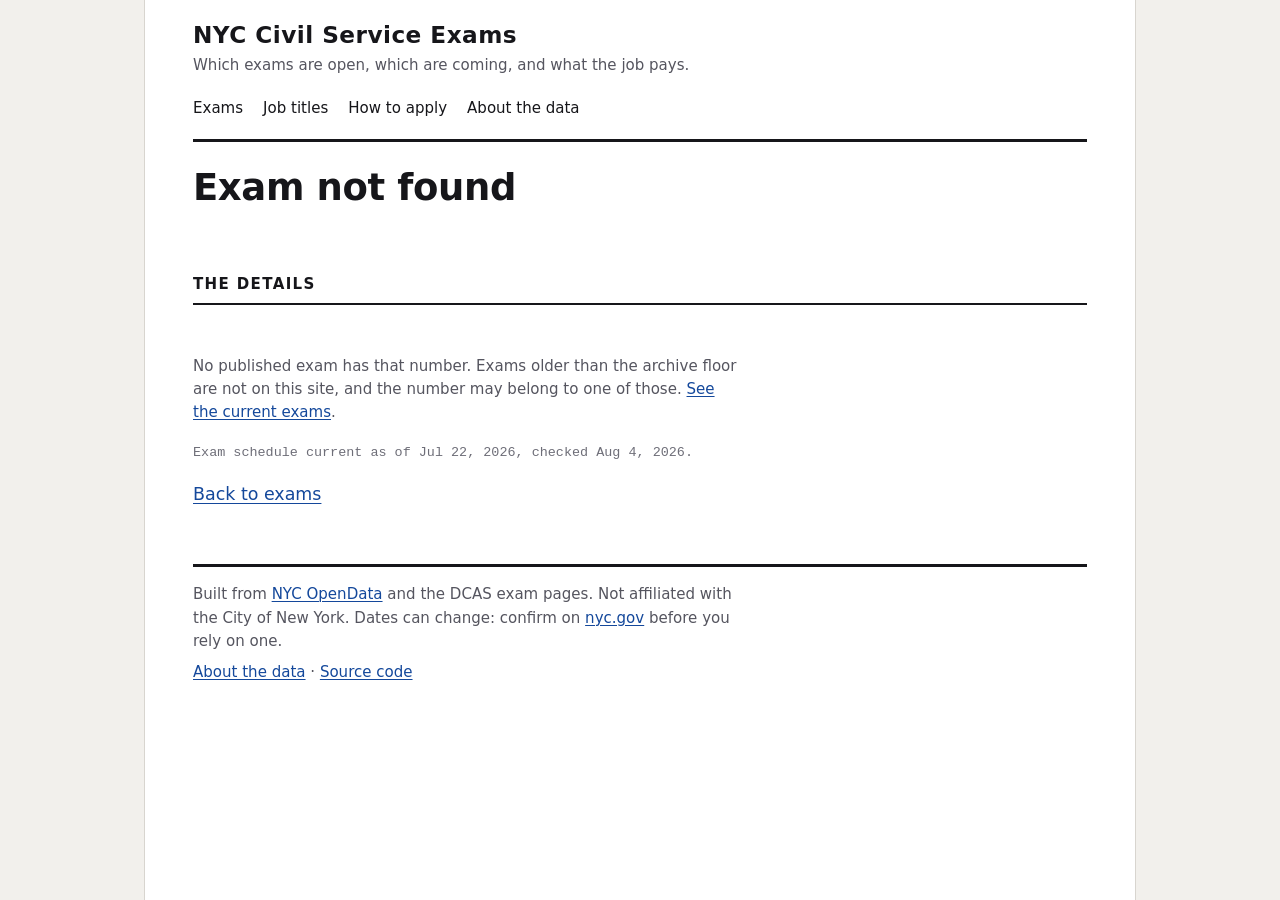
==== docs/exam.html @ 33adc66e "One visible rule on the front page, consistent labels, less narration Show picks the groups, Search " ====
<!doctype html>
<html lang="en">
<head>
<meta charset="utf-8">
<meta name="viewport" content="width=device-width, initial-scale=1">
<title>Exam | NYC civil service</title>
<link rel="stylesheet" href="css/site.css">
</head>
<body>
<a class="skip" href="#main">Skip to the details</a>

<div class="sheet">

  <header class="masthead">
    <p class="wordmark"><a href="index.html">NYC Civil Service Exams</a></p>
    <p class="tagline">
      Which exams are open, which are coming, and what the job pays.
    </p>
    <nav class="nav" aria-label="Main">
      <a href="index.html">Exams</a>
      <a href="titles.html">Job titles</a>
      <a href="how-to-apply.html">How to apply</a>
      <a href="methodology.html">About the data</a>
    </nav>
  </header>

  <main id="main">
    <p class="asof" id="exam-no"></p>
    <h1 class="page-title" id="exam-title">Loading</h1>
    <p id="status-line"></p>

    <div class="btn-row" id="actions"></div>

    <section class="section">
      <h2>The details</h2>
      <dl class="facts" id="facts"></dl>
    </section>

    <section class="section" id="what-next">
      <h2>What happens after</h2>
      <div class="prose" id="what-next-body"></div>
    </section>

    <div id="freshness"></div>

    <p class="note"><a href="index.html">Back to exams</a></p>
  </main>

  <footer class="foot">
    <p>
      Built from <a href="https://opendata.cityofnewyork.us/">NYC OpenData</a>
      and the DCAS exam pages. Not affiliated with the City of New York. Dates
      can change: confirm on
      <a href="https://www.nyc.gov/examsforjobs">nyc.gov</a> before you rely on one.
    </p>
    <p>
      <a href="methodology.html">About the data</a> ·
      <a href="https://github.com/jaramana/civilservice.nyc">Source code</a>
    </p>
  </footer>

</div>

<script type="module" src="js/exam.js"></script>
</body>
</html>
---- docs/css/site.css ----
/* ==========================================================================
   civilservice.nyc

   The page is a sheet of paper pinned to a board. Ruled headings, hairline
   rules, tabular figures, a lot of white. The 1990s part is the bulletin: flat
   color, hard rules, monospace for anything the City assigns a number to. The
   2026 part is everything else: fluid type, real focus states, motion that
   respects a preference, and a dark mode that is a first-class sheet of paper
   rather than an inverted one.

   Every color is a token. If you find a hex code below the token block, it is
   a bug. Contrast is checked against WCAG AA at the ratios noted inline.
   ========================================================================== */

/* --------------------------------------------------------------------------
   1. Tokens
   -------------------------------------------------------------------------- */

:root {
  /* Paper and ink. Light mode is a plain white sheet on a faintly warm board. */
  --paper:        #ffffff;
  --board:        #f2f0ec;
  /* Ratios below are measured, not estimated. Rerun the checker after any
     color change: python3 tools/contrast.py */
  --ink:          #16161a;   /* on --paper: 18.0:1  AAA */
  --ink-soft:     #55555f;   /* on --paper:  7.4:1  AAA */
  --ink-faint:    #6e6e78;   /* on --paper:  5.0:1  AA   smallest we allow */

  --rule:         #16161a;   /* the hard rules under headings */
  --rule-hair:    #d8d5cf;   /* row hairlines. Decorative: they separate rows
                                that are already separated by whitespace and
                                carry no information on their own, so the 3:1
                                rule for interface components does not apply. */
  --field:        #86868e;   /* on --paper: 3.6:1. A form field's border does
                                carry information, it is what tells you the
                                field is there, so this one is held to 3:1. */

  /* One accent, used for links and for the "open now" state. A civic blue
     that stays legible on paper without turning the page into a form. */
  --accent:       #14489b;   /* on --paper:  8.6:1  AAA */
  --accent-soft:  #e7edf8;   /* accent on it:  7.4:1  AAA */

  /* Status. These carry meaning, so each is paired with a word in the markup,
     never color alone. Each pair is checked against its own tinted
     background, not against the paper: a tag's text sits on the tint. */
  --open:         #1a6b3c;   /* on --open-soft:   5.6:1  AA */
  --open-soft:    #e3f1e8;
  --soon:         #8a4b06;   /* on --soon-soft:   6.0:1  AA */
  --soon-soft:    #fbeede;
  --closed:       #5c5c66;   /* on --closed-soft: 5.9:1  AA */
  --closed-soft:  #f3f1f1;   /* was #eceaea with a lighter gray: 4.2:1, under AA */
  --warn:         #98311a;   /* on --warn-soft:   6.4:1  AA */
  --warn-soft:    #fbe9e5;

  --focus:        #14489b;

  /* Type. One humanist stack for reading, one mono for anything the City
     numbers: exam numbers, title codes, dates in tables. */
  --face-text: ui-sans-serif, system-ui, -apple-system, "Segoe UI", Roboto,
               "Helvetica Neue", Arial, sans-serif;
  --face-mono: ui-monospace, SFMono-Regular, "SF Mono", Menlo, Consolas,
               "Liberation Mono", monospace;

  /* Fluid scale. Clamped so the smallest step never drops below 15px, which
     is where the ink-faint contrast ratios above were measured. */
  --t-xs:   clamp(0.78rem, 0.76rem + 0.1vw,  0.84rem);
  --t-sm:   clamp(0.88rem, 0.85rem + 0.15vw, 0.94rem);
  --t-base: clamp(1rem,    0.97rem + 0.2vw,  1.09rem);
  --t-lg:   clamp(1.2rem,  1.1rem  + 0.5vw,  1.45rem);
  --t-xl:   clamp(1.6rem,  1.35rem + 1.2vw,  2.4rem);

  --measure: 34rem;          /* prose line length, roughly 70 characters */
  --sheet:   62rem;          /* the sheet of paper itself */

  --gap:     1.5rem;
  --radius:  3px;            /* nearly square. This is a notice, not a card. */
}

@media (prefers-color-scheme: dark) {
  :root {
    /* Not an inversion. Warm near-black paper on a darker board, because a
       pure #000/#fff flip on a text-dense page is glare in both directions. */
    --paper:       #16161a;
    --board:       #0e0e11;
    --ink:         #ece9e4;  /* on --paper: 14.9:1  AAA */
    --ink-soft:    #b0aca6;  /* on --paper:  8.0:1  AAA */
    --ink-faint:   #8f8b86;  /* on --paper:  5.3:1  AA  */

    --rule:        #ece9e4;
    --rule-hair:   #34343c;  /* decorative, see the light block */
    --field:       #71717b;  /* on --paper: 3.7:1 */

    --accent:      #8fb4ee;  /* on --paper:  8.5:1  AAA */
    --accent-soft: #1e2836;  /* accent on it:   7.0:1  AAA */

    --open:        #6cc492;  /* on --open-soft:   7.2:1  AAA */
    --open-soft:   #172a1f;
    --soon:        #e0a761;  /* on --soon-soft:   7.5:1  AAA */
    --soon-soft:   #2b2016;
    --closed:      #8f8b86;  /* on --closed-soft: 4.6:1  AA  */
    --closed-soft: #232329;
    --warn:        #f0907a;  /* on --warn-soft:   7.0:1  AAA */
    --warn-soft:   #301a16;

    --focus:       #8fb4ee;
  }
}

/* --------------------------------------------------------------------------
   2. Base
   -------------------------------------------------------------------------- */

*, *::before, *::after { box-sizing: border-box; }

/* The `hidden` attribute is only a UA-stylesheet `display: none`, so any
   author rule that sets `display` beats it. `.btn-row { display: flex }` did
   exactly that, and a "Show the rest" button stayed on screen with hidden=true
   set, looking clickable and doing nothing because there was nothing left to
   show. Anything that hides itself with the attribute needs this line to hold.
   Scoped to the attribute rather than fixed on .btn-row alone, because the
   next component to set `display` would hit the same trap silently. */
[hidden] { display: none !important; }

html { -webkit-text-size-adjust: 100%; }

body {
  margin: 0;
  background: var(--board);
  color: var(--ink);
  font-family: var(--face-text);
  font-size: var(--t-base);
  line-height: 1.55;
  /* The sheet sits on the board with a hairline, not a shadow. A drop shadow
     is the polished-app look this project is deliberately outside of. */
}

/* Skip link. Visible the moment it is focused, invisible otherwise. */
.skip {
  position: absolute;
  left: -9999px;
  top: 0;
  background: var(--paper);
  color: var(--ink);
  padding: 0.6rem 1rem;
  border: 2px solid var(--rule);
  z-index: 10;
}
.skip:focus { left: 0.5rem; top: 0.5rem; }

:focus-visible {
  outline: 3px solid var(--focus);
  outline-offset: 2px;
  border-radius: 1px;
}

a {
  color: var(--accent);
  text-decoration-thickness: 1px;
  text-underline-offset: 0.16em;
}
a:hover { text-decoration-thickness: 2px; }

/* --------------------------------------------------------------------------
   3. The sheet
   -------------------------------------------------------------------------- */

.sheet {
  max-width: var(--sheet);
  margin: 0 auto;
  background: var(--paper);
  border-left: 1px solid var(--rule-hair);
  border-right: 1px solid var(--rule-hair);
  padding: 0 clamp(1rem, 4vw, 3rem) 4rem;
  min-height: 100vh;
}

/* --- masthead ----------------------------------------------------------- */

.masthead {
  border-bottom: 3px solid var(--rule);
  padding: 1.4rem 0 0.7rem;
  margin-bottom: 1.6rem;
}

.masthead h1,
.masthead .wordmark {
  font-size: var(--t-lg);
  font-weight: 700;
  letter-spacing: 0.02em;
  margin: 0;
  line-height: 1.1;
}
.masthead .wordmark a {
  color: inherit;
  text-decoration: none;
}
.masthead .wordmark a:hover { text-decoration: underline; }

.masthead .tagline {
  font-size: var(--t-sm);
  color: var(--ink-soft);
  margin: 0.35rem 0 0;
  max-width: var(--measure);
}

/* --- navigation --------------------------------------------------------- */

.nav {
  display: flex;
  flex-wrap: wrap;
  gap: 0 1.25rem;
  margin-top: 0.9rem;
  font-size: var(--t-sm);
}
.nav a {
  color: var(--ink);
  text-decoration: none;
  padding: 0.35rem 0;
  border-bottom: 2px solid transparent;
}
.nav a:hover { border-bottom-color: var(--rule-hair); }
.nav a[aria-current="page"] {
  border-bottom-color: var(--rule);
  font-weight: 600;
}

/* --------------------------------------------------------------------------
   4. Sections, the ruled-heading pattern
   -------------------------------------------------------------------------- */

.section { margin: 2.6rem 0 0; }

.section > h2 {
  font-size: var(--t-sm);
  font-weight: 700;
  text-transform: uppercase;
  letter-spacing: 0.09em;
  margin: 0 0 0.15rem;
  padding-bottom: 0.4rem;
  border-bottom: 2px solid var(--rule);
  display: flex;
  align-items: baseline;
  justify-content: space-between;
  gap: 1rem;
}

/* A status heading is the status tag, at heading size. The same chip in the
   same color means the same thing wherever it appears: the group heading here,
   the exam page, the list of exams on a title page. One component, one
   meaning. A heading that named a status in plain type while the exam page
   used a colored chip for it was two vocabularies for one idea. */
.section > h2 .tag {
  font-size: var(--t-sm);
  font-weight: 700;
  padding: 0.15rem 0.5rem;
  /* Cancels the heading's uppercase. The same chip has to read the same way
     here as it does on an exam page, and it is the heading rule that has to
     give way, not the component. */
  text-transform: none;
  letter-spacing: 0.01em;
}
.section > h2 .count {
  font-family: var(--face-mono);
  font-weight: 400;
  letter-spacing: 0;
  text-transform: none;
  color: var(--ink-faint);
}

.section > .note {
  font-size: var(--t-sm);
  color: var(--ink-soft);
  margin: 0.7rem 0 0;
  max-width: var(--measure);
}

h1.page-title {
  font-size: var(--t-xl);
  line-height: 1.12;
  margin: 0 0 0.3rem;
  letter-spacing: -0.01em;
}

.prose { max-width: var(--measure); }
.prose p { margin: 0 0 1rem; }

/* --------------------------------------------------------------------------
   5. The bulletin list, one exam per row
   -------------------------------------------------------------------------- */

.bulletin {
  list-style: none;
  margin: 0;
  padding: 0;
}

.bulletin > li {
  border-bottom: 1px solid var(--rule-hair);
}

.bulletin a.row {
  display: grid;
  grid-template-columns: 1fr auto;
  gap: 0.15rem 1rem;
  align-items: baseline;
  padding: 0.85rem 0;
  color: inherit;
  text-decoration: none;
  /* 2026: the row responds, but only just, and instantly. */
  transition: background-color 90ms linear;
}
.bulletin a.row:hover {
  background: var(--accent-soft);
  /* Bleed the hover to the sheet edge so it reads as a ruled row, not a card */
  box-shadow: -0.6rem 0 0 var(--accent-soft), 0.6rem 0 0 var(--accent-soft);
}

.bulletin .name {
  font-weight: 600;
  grid-column: 1;
}
.bulletin a.row:hover .name { text-decoration: underline; }

.bulletin .when {
  grid-column: 2;
  grid-row: 1 / span 2;
  font-family: var(--face-mono);
  font-size: var(--t-sm);
  font-variant-numeric: tabular-nums;
  color: var(--ink-soft);
  text-align: right;
  white-space: nowrap;
}
.bulletin .when strong { color: var(--ink); font-weight: 600; }

.bulletin .meta {
  grid-column: 1;
  font-size: var(--t-sm);
  color: var(--ink-faint);
  font-family: var(--face-mono);
}

@media (max-width: 34rem) {
  .bulletin a.row { grid-template-columns: 1fr; }
  .bulletin .when {
    grid-column: 1;
    grid-row: auto;
    text-align: left;
  }
}

/* --- status tag --------------------------------------------------------- */

/* Sentence case, not caps. The status words are full phrases now
   ("Accepting applications"), and caps plus letter-spacing made them wide
   enough to push the date off the row. */
.tag {
  display: inline-block;
  font-family: var(--face-mono);
  font-size: var(--t-xs);
  letter-spacing: 0.01em;
  padding: 0.1rem 0.4rem;
  border-radius: var(--radius);
  white-space: normal;
}
.tag-open   { background: var(--open-soft);   color: var(--open); }
.tag-soon   { background: var(--soon-soft);   color: var(--soon); }
.tag-closed { background: var(--closed-soft); color: var(--closed); }

/* --------------------------------------------------------------------------
   6. Empty states
   -------------------------------------------------------------------------- */

/* Applications mostly open on the first Wednesday of the month, so "nothing is
   open today" is a normal Tuesday, not a broken page. It gets a real sentence
   and the next date, never a shrug. */
.empty {
  padding: 1rem 0 0.2rem;
  font-size: var(--t-sm);
  color: var(--ink-soft);
  max-width: var(--measure);
}
.empty strong { color: var(--ink); font-weight: 600; }

/* --------------------------------------------------------------------------
   7. Freshness and warnings
   -------------------------------------------------------------------------- */

.asof {
  font-family: var(--face-mono);
  font-size: var(--t-xs);
  color: var(--ink-faint);
  margin-top: 0.9rem;
}

.banner {
  border: 2px solid var(--warn);
  background: var(--warn-soft);
  color: var(--ink);
  padding: 0.8rem 1rem;
  margin: 1.2rem 0 0;
  font-size: var(--t-sm);
  border-radius: var(--radius);
}
.banner strong { color: var(--warn); }

/* --------------------------------------------------------------------------
   8. Controls: search, filters
   -------------------------------------------------------------------------- */

.controls {
  display: flex;
  flex-wrap: wrap;
  gap: 0.75rem 1rem;
  align-items: flex-end;
  margin: 1.2rem 0 0.4rem;
}

.field { display: flex; flex-direction: column; gap: 0.3rem; flex: 1 1 18rem; }

.field label {
  font-size: var(--t-xs);
  text-transform: uppercase;
  letter-spacing: 0.08em;
  color: var(--ink-soft);
  font-weight: 600;
}

input[type="search"], select {
  font: inherit;
  font-size: var(--t-sm);
  color: var(--ink);
  background: var(--paper);
  border: 2px solid var(--field);
  border-radius: var(--radius);
  padding: 0.5rem 0.6rem;
  width: 100%;
}
input[type="search"]:focus, select:focus { border-color: var(--focus); }

.checks { display: flex; flex-wrap: wrap; gap: 0.9rem; align-items: center; }
.check {
  display: inline-flex;
  align-items: center;
  gap: 0.4rem;
  font-size: var(--t-sm);
  color: var(--ink-soft);
  /* Comfortable tap target without making the row look like a button bar. */
  padding: 0.4rem 0;
}
.check input { width: 1.05rem; height: 1.05rem; accent-color: var(--accent); }

.result-count {
  font-family: var(--face-mono);
  font-size: var(--t-sm);
  color: var(--ink-faint);
  margin: 0.6rem 0 0;
}

/* --------------------------------------------------------------------------
   9. Definition rows, used on the exam and title pages
   -------------------------------------------------------------------------- */

.facts {
  display: grid;
  grid-template-columns: minmax(9rem, 14rem) 1fr;
  gap: 0;
  margin: 1.2rem 0 0;
}
.facts dt {
  font-size: var(--t-sm);
  color: var(--ink-soft);
  padding: 0.6rem 1rem 0.6rem 0;
  border-top: 1px solid var(--rule-hair);
}
.facts dd {
  margin: 0;
  padding: 0.6rem 0;
  border-top: 1px solid var(--rule-hair);
  font-variant-numeric: tabular-nums;
}
.facts dd .qualifier {
  display: block;
  font-size: var(--t-xs);
  color: var(--ink-faint);
  max-width: var(--measure);
}

@media (max-width: 32rem) {
  .facts { grid-template-columns: 1fr; }
  .facts dt { padding-bottom: 0; border-top: 1px solid var(--rule-hair); }
  .facts dd { border-top: 0; padding-top: 0.1rem; }
}

/* --------------------------------------------------------------------------
   10. Buttons and the calendar affordance
   -------------------------------------------------------------------------- */

.btn {
  display: inline-flex;
  align-items: center;
  gap: 0.45rem;
  font-size: var(--t-sm);
  font-weight: 600;
  color: var(--ink);
  background: var(--paper);
  border: 2px solid var(--rule);
  border-radius: var(--radius);
  padding: 0.5rem 0.85rem;
  text-decoration: none;
  transition: transform 90ms ease, background-color 90ms linear;
}
.btn:hover { background: var(--accent-soft); }
.btn:active { transform: translateY(1px); }
.btn-primary {
  background: var(--accent);
  border-color: var(--accent);
  /* Both themes: --paper is the readable counterpart to --accent here.
     Light 8.4:1, dark 8.1:1. */
  color: var(--paper);
}
.btn-primary:hover { background: var(--accent); filter: brightness(1.12); }

.btn-row { display: flex; flex-wrap: wrap; gap: 0.6rem; margin: 1.4rem 0 0; }

/* A button that changes what is on the page but reads as a link, for use
   inside a sentence. It is a button because it acts, not navigates. */
.linky {
  font: inherit;
  color: var(--accent);
  background: none;
  border: 0;
  padding: 0;
  cursor: pointer;
  text-decoration: underline;
  text-underline-offset: 0.16em;
}
.linky:hover { text-decoration-thickness: 2px; }

/* --------------------------------------------------------------------------
   11. Footer
   -------------------------------------------------------------------------- */

.foot {
  margin-top: 3.5rem;
  padding-top: 1rem;
  border-top: 3px solid var(--rule);
  font-size: var(--t-sm);
  color: var(--ink-soft);
}
.foot p { margin: 0 0 0.5rem; max-width: var(--measure); }

/* --------------------------------------------------------------------------
   12. Motion
   -------------------------------------------------------------------------- */

@media (prefers-reduced-motion: reduce) {
  *, *::before, *::after {
    animation-duration: 0.01ms !important;
    transition-duration: 0.01ms !important;
  }
}

/* Print. The page is already a sheet of paper, so this is mostly getting the
   board and the navigation out of the way. */
@media print {
  body { background: #fff; }
  .sheet { border: 0; max-width: none; }
  .nav, .controls, .btn-row { display: none; }
  a { color: #000; }
}
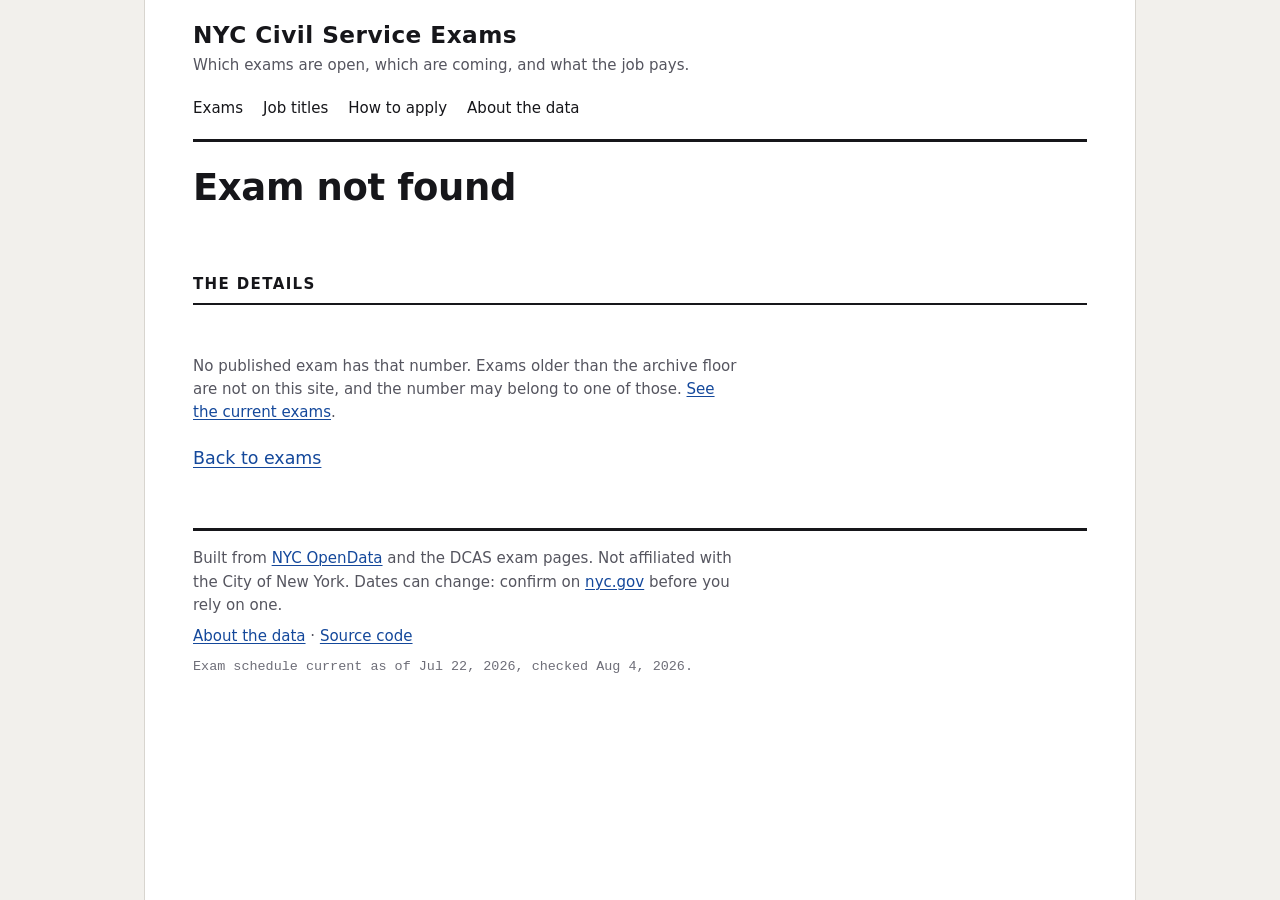
==== commit d0cbf48e: "Freshness date moves to the footer, warning moves to the top The date is provenance: same on every p" ====
--- a/docs/exam.html
+++ b/docs/exam.html
@@ -25,7 +25,9 @@
   </header>
 
   <main id="main">
-    <p class="asof" id="exam-no"></p>
+
+    <div id="alert"></div>
+    <p class="smallprint" id="exam-no"></p>
     <h1 class="page-title" id="exam-title">Loading</h1>
     <p id="status-line"></p>
 
@@ -41,7 +43,6 @@
       <div class="prose" id="what-next-body"></div>
     </section>
 
-    <div id="freshness"></div>
 
     <p class="note"><a href="index.html">Back to exams</a></p>
   </main>
@@ -57,6 +58,7 @@
       <a href="methodology.html">About the data</a> ·
       <a href="https://github.com/jaramana/civilservice.nyc">Source code</a>
     </p>
+    <p class="smallprint" id="asof"></p>
   </footer>
 
 </div>
--- a/docs/css/site.css
+++ b/docs/css/site.css
@@ -244,21 +244,9 @@
   gap: 1rem;
 }
 
-/* A status heading is the status tag, at heading size. The same chip in the
-   same color means the same thing wherever it appears: the group heading here,
-   the exam page, the list of exams on a title page. One component, one
-   meaning. A heading that named a status in plain type while the exam page
-   used a colored chip for it was two vocabularies for one idea. */
-.section > h2 .tag {
-  font-size: var(--t-sm);
-  font-weight: 700;
-  padding: 0.15rem 0.5rem;
-  /* Cancels the heading's uppercase. The same chip has to read the same way
-     here as it does on an exam page, and it is the heading rule that has to
-     give way, not the component. */
-  text-transform: none;
-  letter-spacing: 0.01em;
-}
+/* A group heading is the status chip, unmodified. No size or weight override
+   here on purpose: the heading is carried by the rule beneath it and the count
+   beside it, so the chip can stay exactly the chip. */
 .section > h2 .count {
   font-family: var(--face-mono);
   font-weight: 400;
@@ -354,14 +342,24 @@
 /* Sentence case, not caps. The status words are full phrases now
    ("Accepting applications"), and caps plus letter-spacing made them wide
    enough to push the date off the row. */
+/* The status chip. Every property it needs is set here, none inherited, so it
+   renders identically wherever it lands: a group heading, an exam page, a row
+   on a title page. It used to pick up weight and size from its container,
+   which made the same status read as bold and large in a heading and regular
+   and small on an exam page. */
 .tag {
   display: inline-block;
   font-family: var(--face-mono);
   font-size: var(--t-xs);
+  font-weight: 600;
+  font-style: normal;
+  text-transform: none;
   letter-spacing: 0.01em;
-  padding: 0.1rem 0.4rem;
+  line-height: 1.4;
+  padding: 0.12rem 0.45rem;
   border-radius: var(--radius);
   white-space: normal;
+  vertical-align: baseline;
 }
 .tag-open   { background: var(--open-soft);   color: var(--open); }
 .tag-soon   { background: var(--soon-soft);   color: var(--soon); }
@@ -386,11 +384,13 @@
    7. Freshness and warnings
    -------------------------------------------------------------------------- */
 
-.asof {
+/* Small mono line: the freshness note in the footer, an exam number, a title
+   code. A look, not a meaning, so it is named for what it is. */
+.smallprint {
   font-family: var(--face-mono);
   font-size: var(--t-xs);
   color: var(--ink-faint);
-  margin-top: 0.9rem;
+  margin: 0.9rem 0 0;
 }
 
 .banner {
@@ -398,7 +398,7 @@
   background: var(--warn-soft);
   color: var(--ink);
   padding: 0.8rem 1rem;
-  margin: 1.2rem 0 0;
+  margin: 0 0 1.6rem;
   font-size: var(--t-sm);
   border-radius: var(--radius);
 }
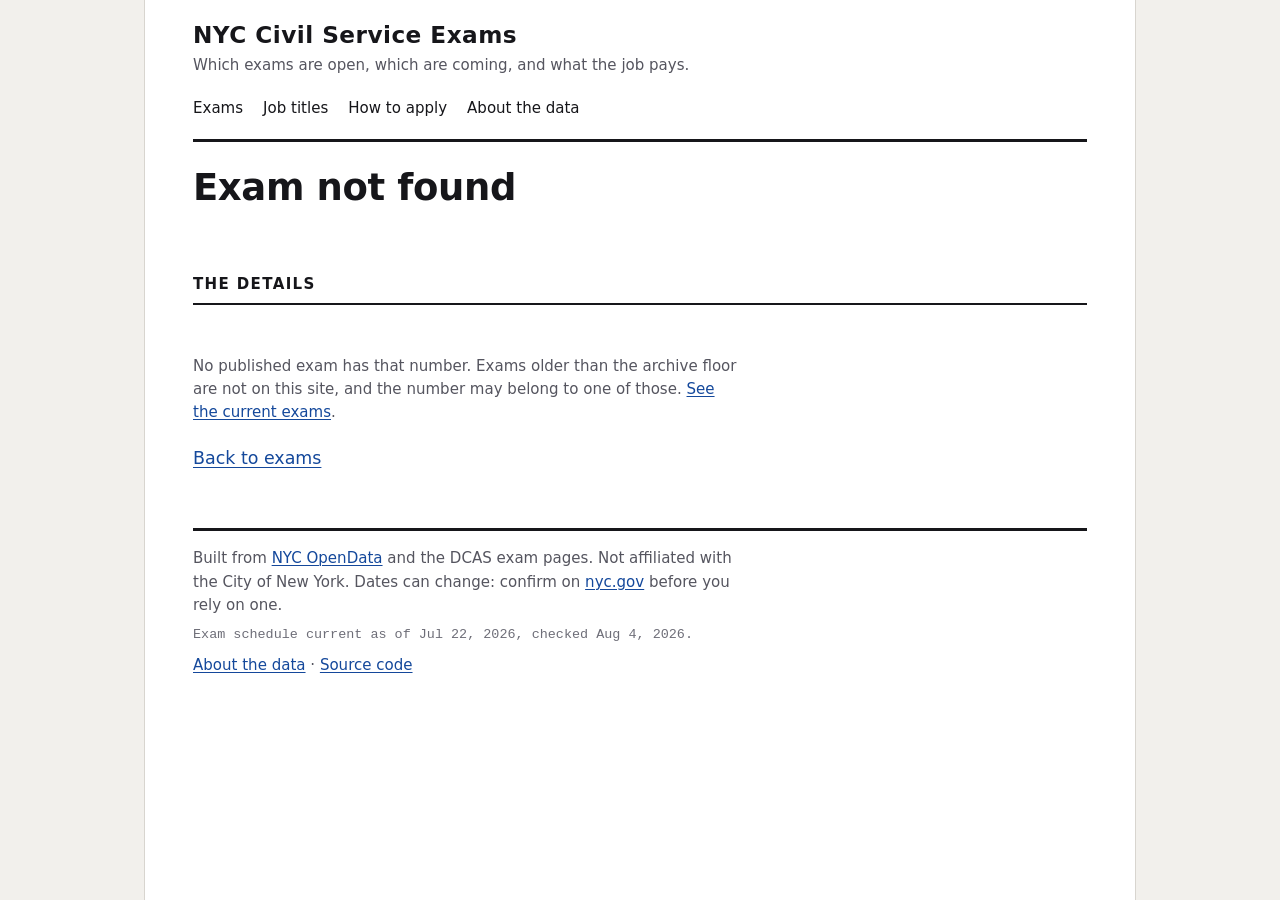
==== commit 525efebd: "Freshness date sits under the sources sentence, not after the links Trailing the links line made it " ====
--- a/docs/exam.html
+++ b/docs/exam.html
@@ -54,11 +54,11 @@
       can change: confirm on
       <a href="https://www.nyc.gov/examsforjobs">nyc.gov</a> before you rely on one.
     </p>
+    <p class="smallprint" id="asof"></p>
     <p>
       <a href="methodology.html">About the data</a> ·
       <a href="https://github.com/jaramana/civilservice.nyc">Source code</a>
     </p>
-    <p class="smallprint" id="asof"></p>
   </footer>
 
 </div>
--- a/docs/css/site.css
+++ b/docs/css/site.css
@@ -390,7 +390,7 @@
   font-family: var(--face-mono);
   font-size: var(--t-xs);
   color: var(--ink-faint);
-  margin: 0.9rem 0 0;
+  margin: 0.9rem 0;
 }
 
 .banner {
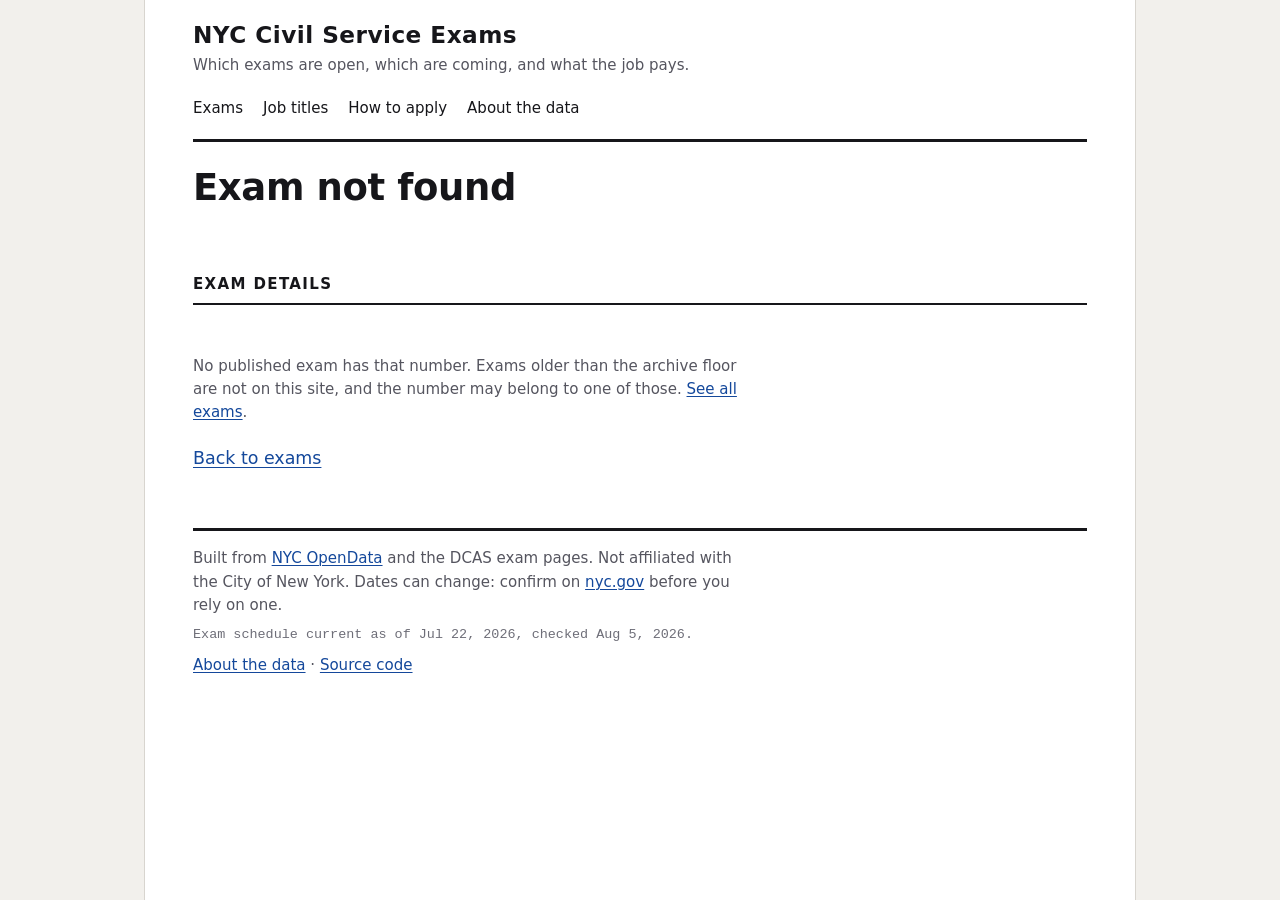
==== commit f16f5ba0: "One name per field, one label per value, one format per date A field-by-field pass over the interfac" ====
--- a/docs/exam.html
+++ b/docs/exam.html
@@ -34,14 +34,11 @@
     <div class="btn-row" id="actions"></div>
 
     <section class="section">
-      <h2>The details</h2>
+      <h2>Exam details</h2>
       <dl class="facts" id="facts"></dl>
     </section>
 
-    <section class="section" id="what-next">
-      <h2>What happens after</h2>
-      <div class="prose" id="what-next-body"></div>
-    </section>
+    <p class="note" id="what-next-body"></p>
 
 
     <p class="note"><a href="index.html">Back to exams</a></p>
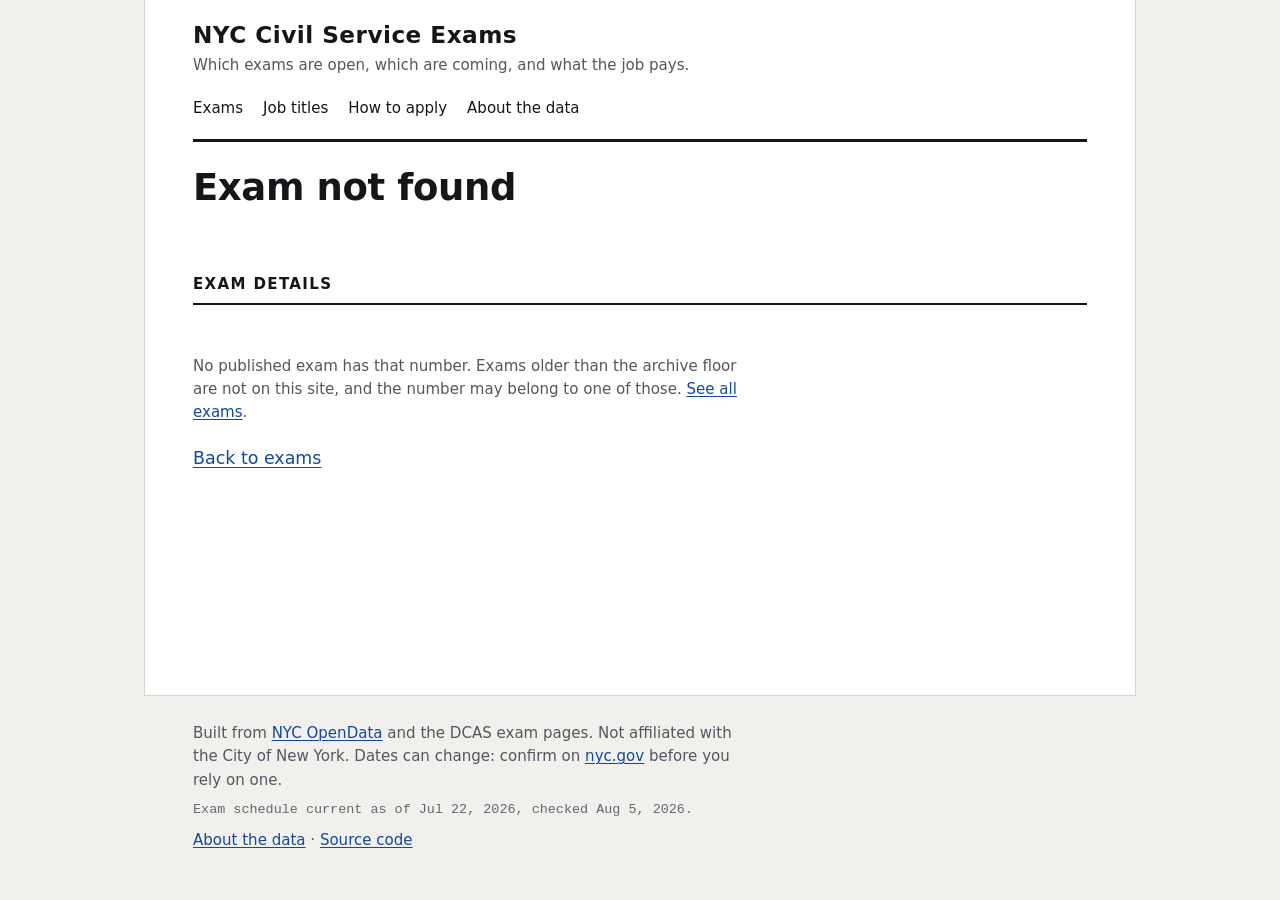
==== commit 6a3dfb1e: "Footer moves off the sheet and onto the board The sheet is a notice pinned to a board. Attribution, " ====
--- a/docs/exam.html
+++ b/docs/exam.html
@@ -44,6 +44,8 @@
     <p class="note"><a href="index.html">Back to exams</a></p>
   </main>
 
+</div>
+
   <footer class="foot">
     <p>
       Built from <a href="https://opendata.cityofnewyork.us/">NYC OpenData</a>
@@ -58,8 +60,6 @@
     </p>
   </footer>
 
-</div>
-
 <script type="module" src="js/exam.js"></script>
 </body>
 </html>
--- a/docs/css/site.css
+++ b/docs/css/site.css
@@ -24,7 +24,11 @@
      color change: python3 tools/contrast.py */
   --ink:          #16161a;   /* on --paper: 18.0:1  AAA */
   --ink-soft:     #55555f;   /* on --paper:  7.4:1  AAA */
-  --ink-faint:    #6e6e78;   /* on --paper:  5.0:1  AA   smallest we allow */
+  --ink-faint:    #66666f;   /* on --paper: 5.7:1, on --board: 5.0:1  AA
+                                Darkened when the footer moved onto the board:
+                                the old value passed on paper at 5.0 and failed
+                                on the board at 4.4. One token that clears both
+                                surfaces beats an exception for one of them. */
 
   --rule:         #16161a;   /* the hard rules under headings */
   --rule-hair:    #d8d5cf;   /* row hairlines. Decorative: they separate rows
@@ -131,7 +135,13 @@
   font-size: var(--t-base);
   line-height: 1.55;
   /* The sheet sits on the board with a hairline, not a shadow. A drop shadow
-     is the polished-app look this project is deliberately outside of. */
+     is the polished-app look this project is deliberately outside of.
+
+     Column layout so the sheet grows to fill a short viewport and the footer
+     sits below it on the board rather than floating. */
+  min-height: 100vh;
+  display: flex;
+  flex-direction: column;
 }
 
 /* Skip link. Visible the moment it is focused, invisible otherwise. */
@@ -164,14 +174,19 @@
    3. The sheet
    -------------------------------------------------------------------------- */
 
+/* The notice itself. Everything inside is the thing pinned to the board;
+   the footer is the board. Now that the footer sits outside, the sheet needs
+   a bottom edge so it reads as a piece of paper rather than a column that
+   runs out. */
 .sheet {
   max-width: var(--sheet);
+  width: 100%;
   margin: 0 auto;
   background: var(--paper);
-  border-left: 1px solid var(--rule-hair);
-  border-right: 1px solid var(--rule-hair);
-  padding: 0 clamp(1rem, 4vw, 3rem) 4rem;
-  min-height: 100vh;
+  border: 1px solid var(--rule-hair);
+  border-top: 0;
+  padding: 0 clamp(1rem, 4vw, 3rem) 3rem;
+  flex: 1 0 auto;
 }
 
 /* --- masthead ----------------------------------------------------------- */
@@ -542,13 +557,22 @@
    -------------------------------------------------------------------------- */
 
 .foot {
-  margin-top: 3.5rem;
-  padding-top: 1rem;
-  border-top: 3px solid var(--rule);
+  flex: 0 0 auto;
+  width: 100%;
+  max-width: var(--sheet);
+  margin: 0 auto;
+  /* Same gutters as the sheet, so the footer text sits on the same left edge
+     as the text above it even though it is on a different surface. The
+     transparent border matches the sheet's hairline: without it the footer
+     text sits one pixel left of everything above it. */
+  padding: 1.6rem clamp(1rem, 4vw, 3rem) 3rem;
+  border-left: 1px solid transparent;
+  border-right: 1px solid transparent;
   font-size: var(--t-sm);
   color: var(--ink-soft);
 }
 .foot p { margin: 0 0 0.5rem; max-width: var(--measure); }
+.foot p:last-child { margin-bottom: 0; }
 
 /* --------------------------------------------------------------------------
    12. Motion
@@ -564,8 +588,10 @@
 /* Print. The page is already a sheet of paper, so this is mostly getting the
    board and the navigation out of the way. */
 @media print {
-  body { background: #fff; }
+  body { background: #fff; display: block; }
   .sheet { border: 0; max-width: none; }
+  /* On paper there is no board, so the footer needs a rule to separate it. */
+  .foot { max-width: none; border-top: 1px solid #000; padding-top: 0.6rem; }
   .nav, .controls, .btn-row { display: none; }
   a { color: #000; }
 }
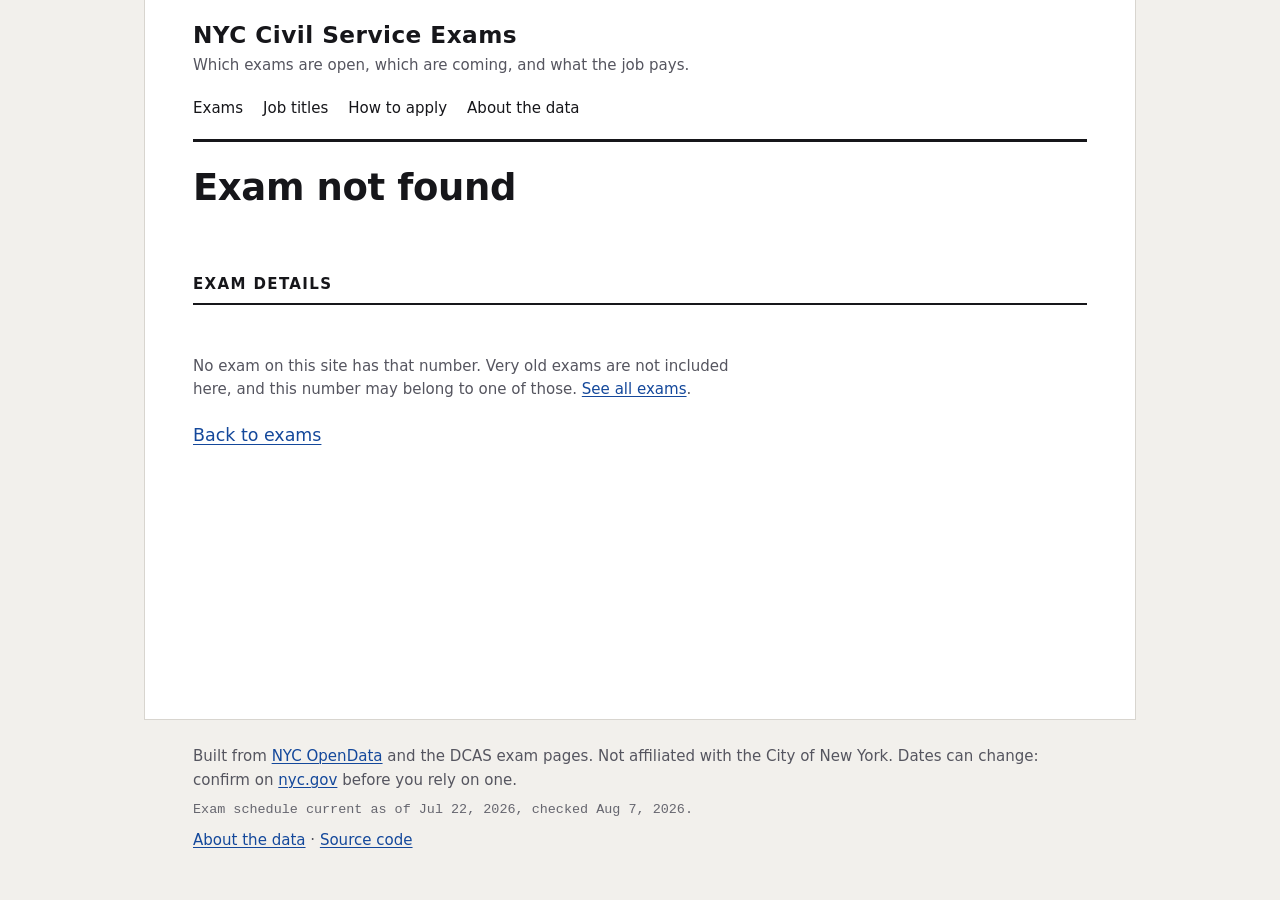
==== commit 61a1e66d: "Remove the staleness banner The banner keyed off the oldest of three watched datasets, but two of th" ====
--- a/docs/exam.html
+++ b/docs/exam.html
@@ -26,7 +26,6 @@
 
   <main id="main">
 
-    <div id="alert"></div>
     <p class="smallprint" id="exam-no"></p>
     <h1 class="page-title" id="exam-title">Loading</h1>
     <p id="status-line"></p>
--- a/docs/css/site.css
+++ b/docs/css/site.css
@@ -423,23 +423,48 @@
    8. Controls: search, filters
    -------------------------------------------------------------------------- */
 
+/* Search on its own line, filters side by side beneath it. They used to share
+   a row with align-items: flex-end, which was fine when every control was one
+   input tall and pushed the search box halfway down the block once the
+   filters became three-line checkbox groups. */
 .controls {
   display: flex;
   flex-wrap: wrap;
-  gap: 0.75rem 1rem;
-  align-items: flex-end;
-  margin: 1.2rem 0 0.4rem;
-}
-
-.field { display: flex; flex-direction: column; gap: 0.3rem; flex: 1 1 18rem; }
-
-.field label {
+  gap: 1.1rem 2rem;
+  align-items: flex-start;
+  margin: 1.2rem 0 1.6rem;
+}
+.controls > .field:first-child { flex: 1 1 100%; }
+
+/* A field is a labelled control, whether that control is one input or a group
+   of checkboxes. fieldset needs its browser defaults cleared to sit in the
+   flex row like the others. */
+.field {
+  display: flex;
+  flex-direction: column;
+  gap: 0.3rem;
+  flex: 1 1 18rem;
+  border: 0;
+  margin: 0;
+  padding: 0;
+  min-width: 0;
+}
+
+/* Scoped to the field's own label, not to labels nested inside it. The
+   checkbox labels in a menu are values, not field names, and were picking up
+   the uppercase treatment meant for the name above them. */
+.field > label,
+.field > legend,
+.field > .fieldname {
   font-size: var(--t-xs);
   text-transform: uppercase;
   letter-spacing: 0.08em;
   color: var(--ink-soft);
   font-weight: 600;
-}
+  padding: 0;
+}
+
+.controls > .field:first-child input { max-width: 30rem; }
 
 input[type="search"], select {
   font: inherit;
@@ -453,7 +478,73 @@
 }
 input[type="search"]:focus, select:focus { border-color: var(--focus); }
 
-.checks { display: flex; flex-wrap: wrap; gap: 0.9rem; align-items: center; }
+.checks { display: flex; flex-wrap: wrap; gap: 0 0.9rem; align-items: center; }
+
+/* --- the dropdown menus -------------------------------------------------
+   details/summary gives the open and close behaviour, the keyboard handling
+   and the semantics for free. Everything below is appearance, plus a panel
+   that floats so opening a menu does not push the table down the page. */
+
+.menu { position: relative; }
+
+.menu > summary {
+  list-style: none;                 /* the default triangle, gone */
+  cursor: pointer;
+  font-size: var(--t-sm);
+  color: var(--ink);
+  background: var(--paper);
+  border: 2px solid var(--field);
+  border-radius: var(--radius);
+  padding: 0.5rem 2rem 0.5rem 0.6rem;
+  position: relative;
+  user-select: none;
+}
+.menu > summary::-webkit-details-marker { display: none; }
+
+/* A chevron drawn in CSS, so no image and no icon font. */
+.menu > summary::after {
+  content: "";
+  position: absolute;
+  right: 0.7rem;
+  top: 50%;
+  width: 0.45rem;
+  height: 0.45rem;
+  border-right: 2px solid var(--ink-soft);
+  border-bottom: 2px solid var(--ink-soft);
+  transform: translateY(-70%) rotate(45deg);
+}
+.menu[open] > summary::after { transform: translateY(-20%) rotate(-135deg); }
+.menu[open] > summary { border-color: var(--focus); }
+
+.menu-panel {
+  position: absolute;
+  z-index: 5;
+  top: calc(100% + 0.3rem);
+  left: 0;
+  min-width: 100%;
+  white-space: nowrap;
+  background: var(--paper);
+  border: 2px solid var(--field);
+  border-radius: var(--radius);
+  padding: 0.5rem 0.75rem;
+  margin: 0;
+  display: flex;
+  flex-direction: column;
+}
+
+/* Visually hidden, still read aloud. The panel is a fieldset so the group has
+   a name for a screen reader, but the name is already on screen above it. */
+.sr-only {
+  position: absolute;
+  width: 1px;
+  height: 1px;
+  padding: 0;
+  margin: -1px;
+  overflow: hidden;
+  clip: rect(0 0 0 0);
+  white-space: nowrap;
+  border: 0;
+}
 .check {
   display: inline-flex;
   align-items: center;
@@ -571,7 +662,12 @@
   font-size: var(--t-sm);
   color: var(--ink-soft);
 }
-.foot p { margin: 0 0 0.5rem; max-width: var(--measure); }
+/* No prose measure here. --measure keeps reading text to a comfortable line
+   length, but the footer is reference matter, not something anyone reads a
+   paragraph at a time, and capping it at 34rem inside a 62rem sheet made it
+   look squeezed against a much wider page. It runs to the same gutters as the
+   content above instead. */
+.foot p { margin: 0 0 0.5rem; max-width: none; }
 .foot p:last-child { margin-bottom: 0; }
 
 /* --------------------------------------------------------------------------
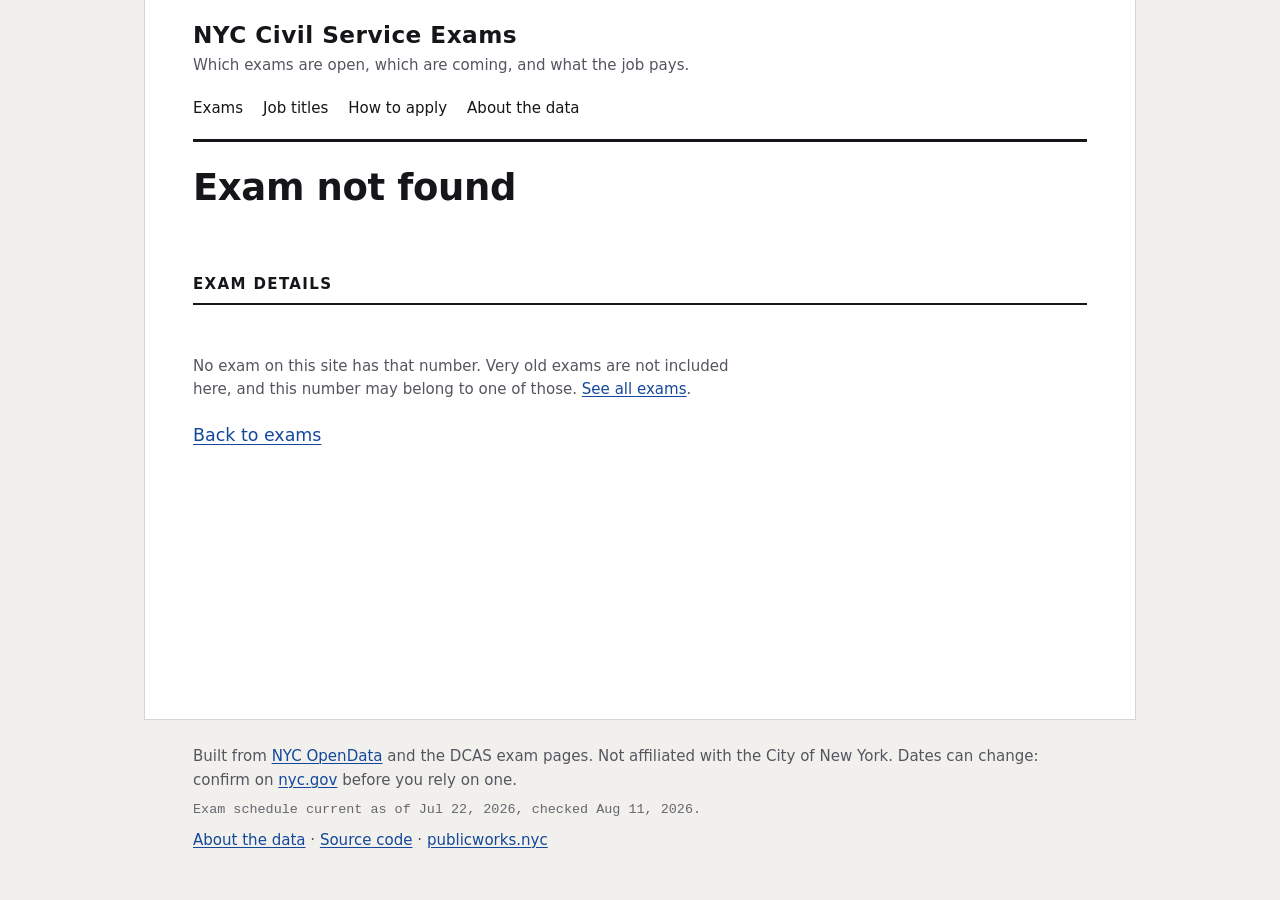
==== commit e08687de: "Move to civilservice.publicworks.nyc Files the site under the publicworks.nyc naming convention: <sh" ====
--- a/docs/exam.html
+++ b/docs/exam.html
@@ -3,7 +3,7 @@
 <head>
 <meta charset="utf-8">
 <meta name="viewport" content="width=device-width, initial-scale=1">
-<title>Exam | NYC civil service</title>
+<title>Exam | NYC Civil Service Exams</title>
 <link rel="stylesheet" href="css/site.css">
 </head>
 <body>
@@ -55,7 +55,8 @@
     <p class="smallprint" id="asof"></p>
     <p>
       <a href="methodology.html">About the data</a> ·
-      <a href="https://github.com/jaramana/civilservice.nyc">Source code</a>
+      <a href="https://github.com/jaramana/civilservice.publicworks.nyc">Source code</a> ·
+      <a href="https://publicworks.nyc">publicworks.nyc</a>
     </p>
   </footer>
 
--- a/docs/css/site.css
+++ b/docs/css/site.css
@@ -1,5 +1,5 @@
 /* ==========================================================================
-   civilservice.nyc
+   NYC Civil Service Exams (civilservice.publicworks.nyc)
 
    The page is a sheet of paper pinned to a board. Ruled headings, hairline
    rules, tabular figures, a lot of white. The 1990s part is the bulletin: flat
